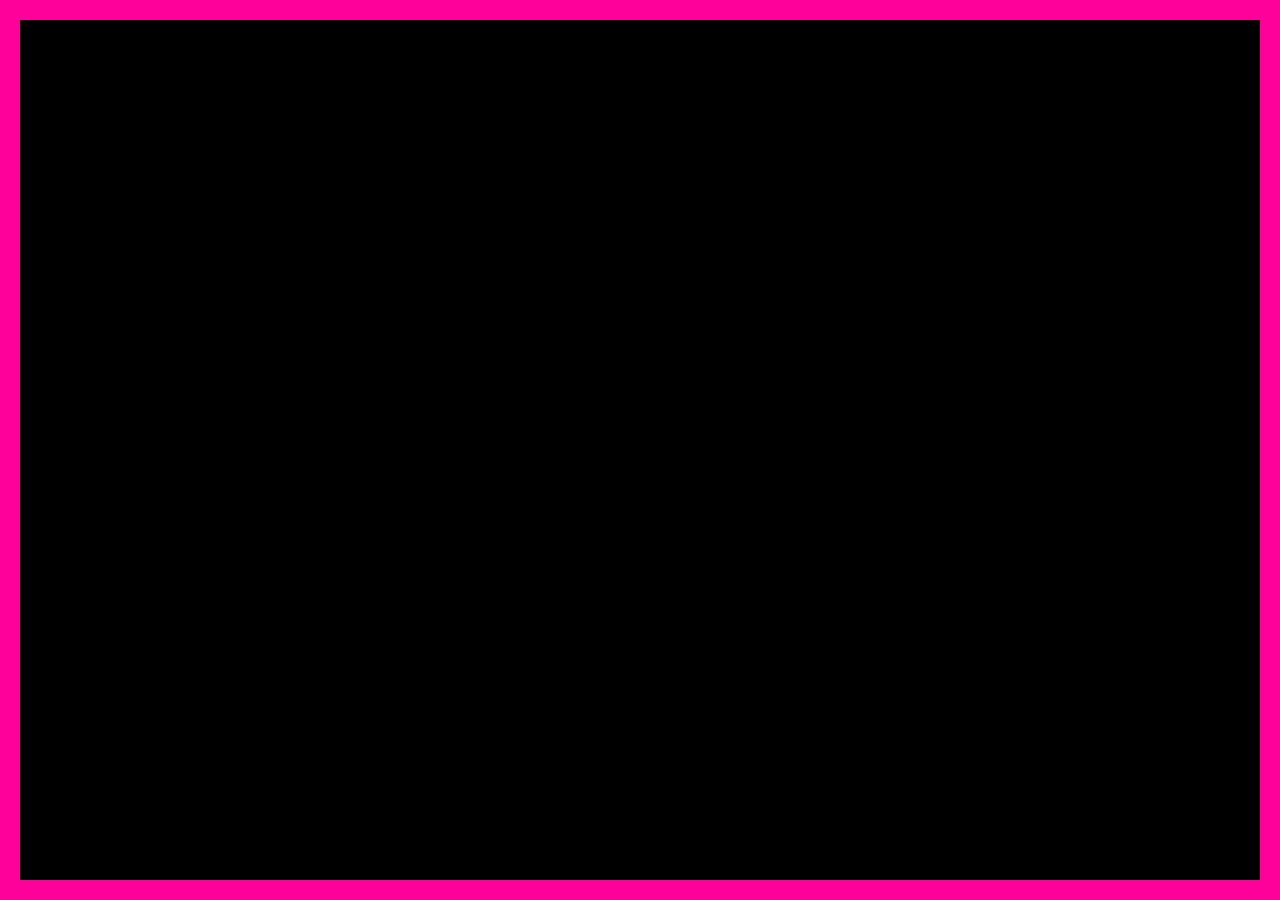
==== index.html @ 03c2b319 "initial set up of files and basic HTML" ====
<!DOCTYPE html>
<html>
<head>
    <meta charset="UTF-8">
    <title>D3.js Samples</title>
    <link rel="stylesheet" href="./Assets/stylesheet.css"/>
    <script src="//d3js.org/d3.v3.min.js"></script>
</head>
<body>
    <div id="PieChart"></div>
    <div id="Icicle"></div>
    <div id="Tree"></div>


    <!-- Scripts for D3 Code -->
    <script src="./Assets/piechart.js"></script>
    <script src="./Assets/icicle.js"></script>
    <script src="./Assets/tree.js"></script>
</body>
</html>
---- Assets/stylesheet.css ----
html, body {
    background-color: black;
    width: 100%;
    height: 100%;
    margin: 0;
    padding: 0;
    overflow: hidden;
    display: block;
}

body {
    /* Adjust border properties for the body element */
    border: 20px solid #fe019a;
    box-sizing: border-box; /* Include padding and border in the element's total width and height */
}
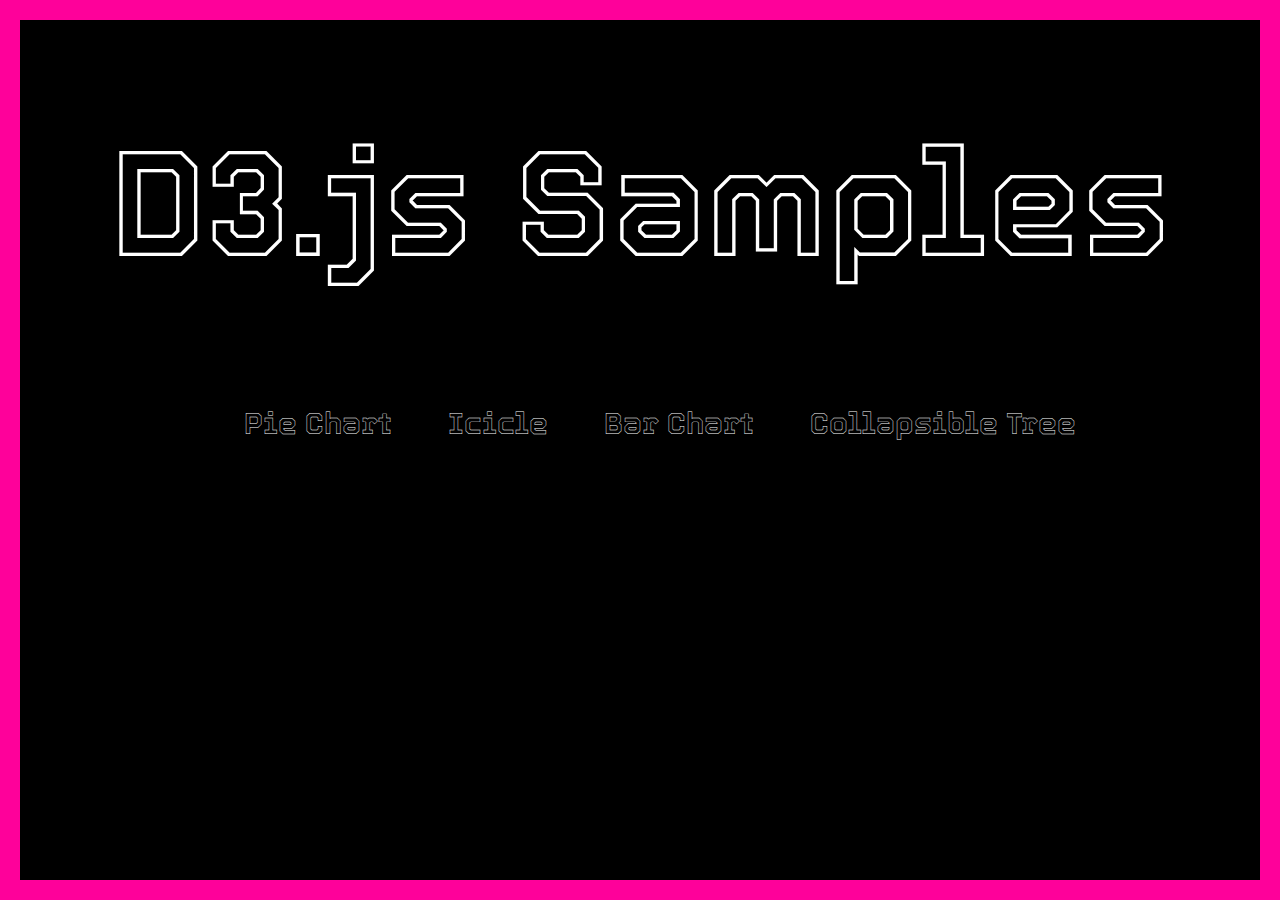
==== commit 64a0dee1: "base of pie chart done, no color customization/labels or data organization yet" ====
--- a/index.html
+++ b/index.html
@@ -4,17 +4,34 @@
     <meta charset="UTF-8">
     <title>D3.js Samples</title>
     <link rel="stylesheet" href="./Assets/stylesheet.css"/>
+    <link rel="preconnect" href="https://fonts.googleapis.com">
+    <link rel="preconnect" href="https://fonts.gstatic.com" crossorigin>    
+    <link href="https://fonts.googleapis.com/css2?family=Tourney:ital,wght@0,100..900;1,100..900&display=swap" rel="stylesheet">
     <script src="//d3js.org/d3.v3.min.js"></script>
 </head>
 <body>
-    <div id="PieChart"></div>
+
+    <header>
+        <h1>D3.js Samples</h1>
+    </header>
+
+    <ul>
+        <li><a href="./piechart.html"><button>Pie Chart</button></a></li>
+        <li><button>Icicle</button></li>
+        <li><button>Bar Chart</button></li>
+        <li><button>Collapsible Tree</button></li>
+    </ul>
+
+    <!-- <div class="piecontainer">
+        <div id="pieChart"></div>
+    </div>
     <div id="Icicle"></div>
-    <div id="Tree"></div>
+    <div id="Tree"></div> -->
 
 
     <!-- Scripts for D3 Code -->
-    <script src="./Assets/piechart.js"></script>
+    <!-- <script src="./Assets/piechart.js"></script>
     <script src="./Assets/icicle.js"></script>
-    <script src="./Assets/tree.js"></script>
+    <script src="./Assets/tree.js"></script> -->
 </body>
 </html>--- a/Assets/stylesheet.css
+++ b/Assets/stylesheet.css
@@ -6,10 +6,46 @@
     padding: 0;
     overflow: hidden;
     display: block;
+    justify-content: center;
+    align-items: center;
 }
 
 body {
-    /* Adjust border properties for the body element */
     border: 20px solid #fe019a;
-    box-sizing: border-box; /* Include padding and border in the element's total width and height */
+    box-sizing: border-box;
 }
+
+h1 {
+    color: white;
+    font-family: "Tourney", sans-serif;
+    font-size: 150px;
+    font-optical-sizing: auto;
+    font-weight:200;
+    text-align: center;
+}
+
+ul {
+    text-align: center;
+}
+
+ul > li {
+    color: white;
+    list-style-type: none;
+    display: inline-block;
+    padding: 20px;
+}
+
+button {
+    font-size: 30px;
+    font-family: "Tourney", sans-serif;
+    font-weight: 100;
+    color: white;
+    border: none;
+    background-color: transparent;
+}
+
+
+
+button:hover {
+    color: #fe019a;
+}
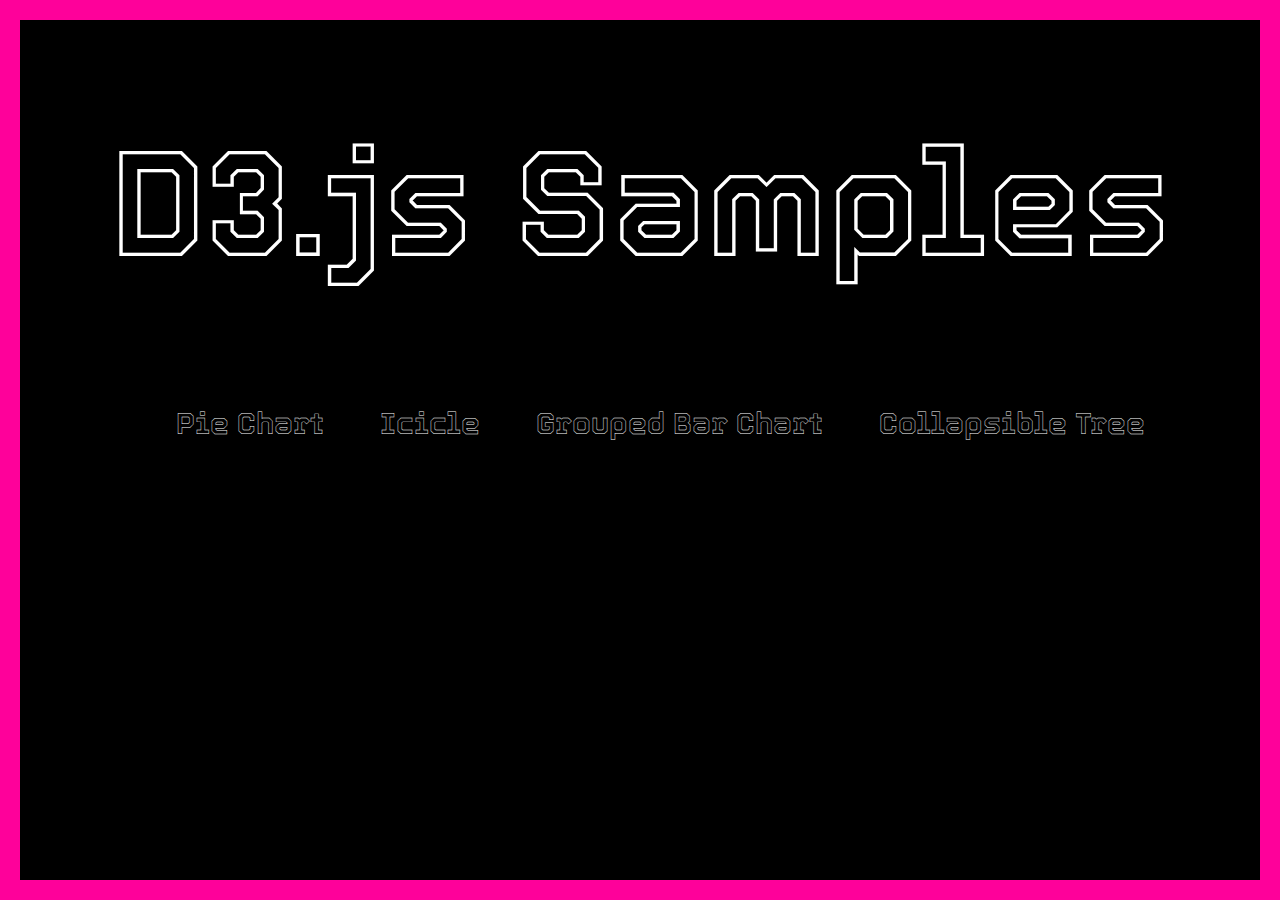
==== commit a01e6ea2: "got group bar chart starting to visualize" ====
--- a/index.html
+++ b/index.html
@@ -3,7 +3,7 @@
 <head>
     <meta charset="UTF-8">
     <title>D3.js Samples</title>
-    <link rel="stylesheet" href="./Assets/stylesheet.css"/>
+    <link rel="stylesheet" href="./Assets/CSS/stylesheet.css"/>
     <link rel="preconnect" href="https://fonts.googleapis.com">
     <link rel="preconnect" href="https://fonts.gstatic.com" crossorigin>    
     <link href="https://fonts.googleapis.com/css2?family=Tourney:ital,wght@0,100..900;1,100..900&display=swap" rel="stylesheet">
@@ -17,21 +17,9 @@
 
     <ul>
         <li><a href="./piechart.html"><button>Pie Chart</button></a></li>
-        <li><button>Icicle</button></li>
-        <li><button>Bar Chart</button></li>
-        <li><button>Collapsible Tree</button></li>
+        <li><a href="./icicle.html"><button>Icicle</button></a></li>
+        <li><a href="./barchart.html"><button>Grouped Bar Chart</button></a></li>
+        <li><a href="./collapsibletree.html"><button>Collapsible Tree</button></a></li>
     </ul>
-
-    <!-- <div class="piecontainer">
-        <div id="pieChart"></div>
-    </div>
-    <div id="Icicle"></div>
-    <div id="Tree"></div> -->
-
-
-    <!-- Scripts for D3 Code -->
-    <!-- <script src="./Assets/piechart.js"></script>
-    <script src="./Assets/icicle.js"></script>
-    <script src="./Assets/tree.js"></script> -->
 </body>
 </html>--- a/Assets/CSS/stylesheet.css
+++ b/Assets/CSS/stylesheet.css
@@ -0,0 +1,51 @@
+html, body {
+    background-color: black;
+    width: 100%;
+    height: 100%;
+    margin: 0;
+    padding: 0;
+    overflow: hidden;
+    display: block;
+    justify-content: center;
+    align-items: center;
+}
+
+body {
+    border: 20px solid #fe019a;
+    box-sizing: border-box;
+}
+
+h1 {
+    color: white;
+    font-family: "Tourney", sans-serif;
+    font-size: 150px;
+    font-optical-sizing: auto;
+    font-weight:200;
+    text-align: center;
+}
+
+ul {
+    text-align: center;
+}
+
+ul > li {
+    color: white;
+    list-style-type: none;
+    display: inline-block;
+    padding: 20px;
+}
+
+button {
+    font-size: 30px;
+    font-family: "Tourney", sans-serif;
+    font-weight: 100;
+    color: white;
+    border: none;
+    background-color: transparent;
+}
+
+
+
+button:hover {
+    color: #fe019a;
+}
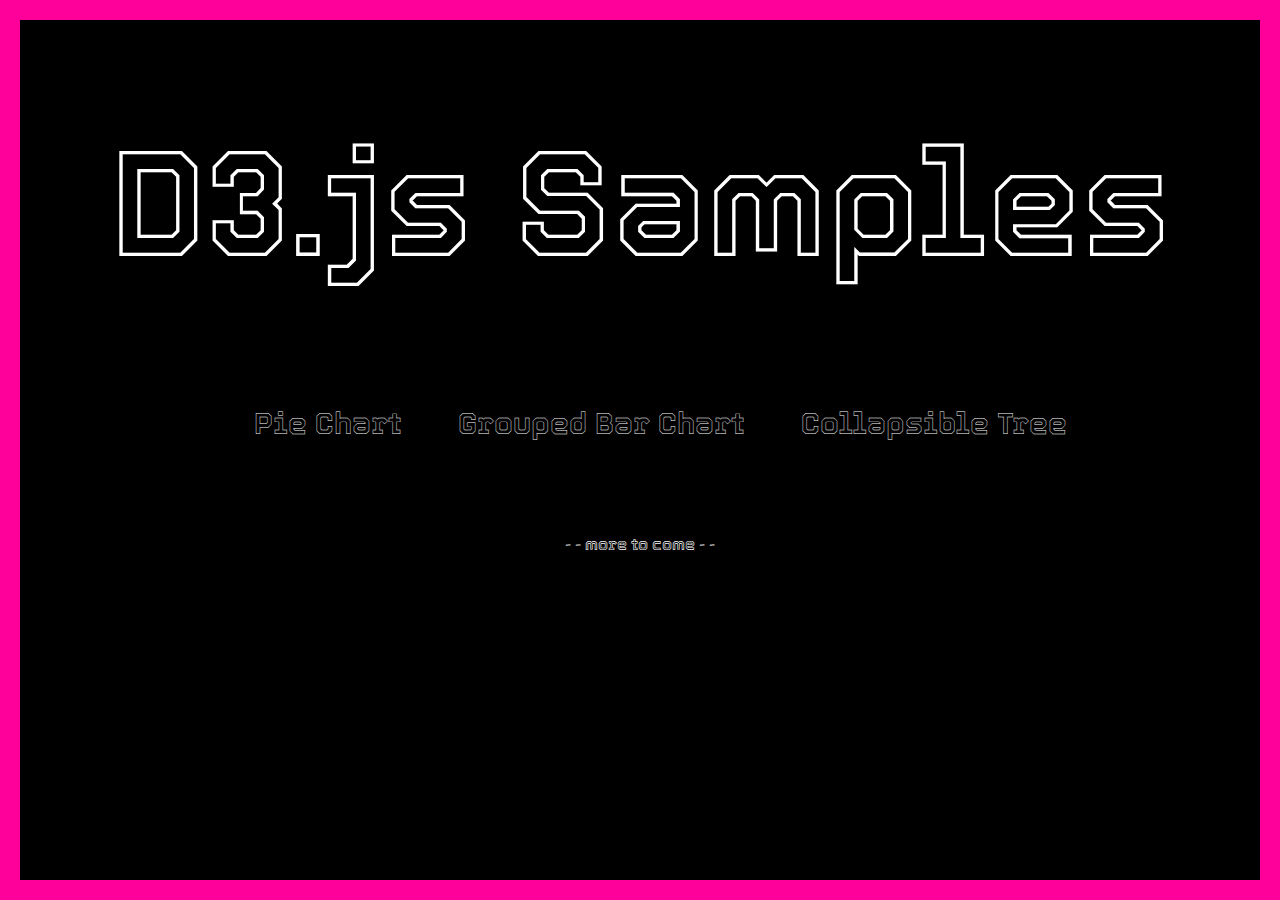
==== commit 1b4d2929: "removed icicle chart for now to keep working" ====
--- a/index.html
+++ b/index.html
@@ -17,9 +17,11 @@
 
     <ul>
         <li><a href="./piechart.html"><button>Pie Chart</button></a></li>
-        <li><a href="./icicle.html"><button>Icicle</button></a></li>
+        <!-- <li><a href="./icicle.html"><button>Icicle</button></a></li> -->
         <li><a href="./barchart.html"><button>Grouped Bar Chart</button></a></li>
         <li><a href="./collapsibletree.html"><button>Collapsible Tree</button></a></li>
     </ul>
+
+    <p id="disclaimer"> ~ ~ more to come ~ ~</p>
 </body>
 </html>--- a/Assets/CSS/stylesheet.css
+++ b/Assets/CSS/stylesheet.css
@@ -49,3 +49,10 @@
 button:hover {
     color: #fe019a;
 }
+
+#disclaimer {
+    color: white;
+    text-align: center;
+    margin-top: 75px;
+    font-family: "Tourney", sans-serif;
+}
